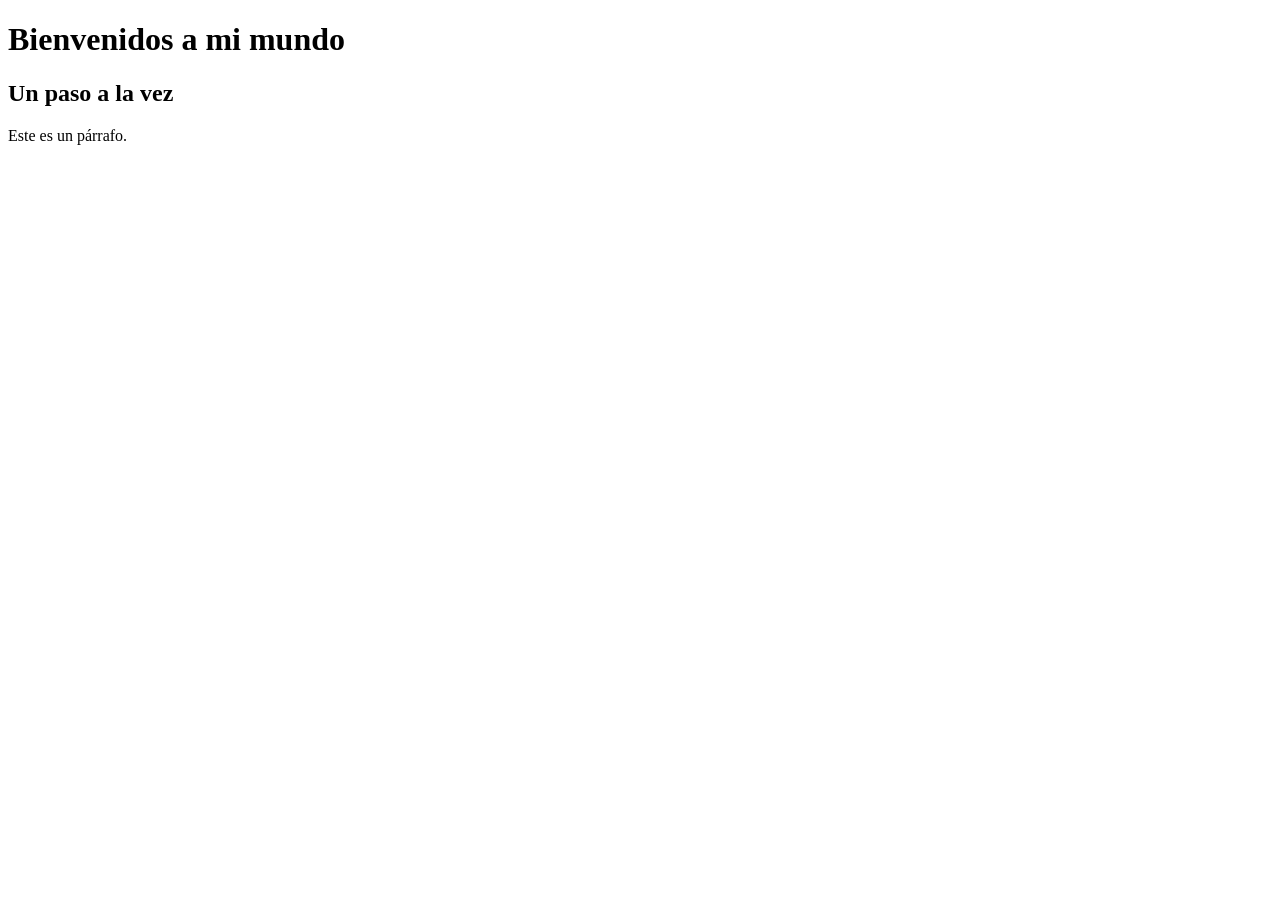
==== index.html @ 113dfad1 "Create index.html Esta es la página principal" ====
<!DOCTYPE html>
<html lang="es">
  <head>
    <meta charset="utf-8">
    <!--- este es un comentario --->
    <title>Bienvenidos</title>
  </head>
  <body>
    <div>
        <h1>Bienvenidos a mi mundo</h1>
        <h2>Un paso a la vez</h2>
        <p>Este es un párrafo.</p>
    </div>
  </body>
</html>
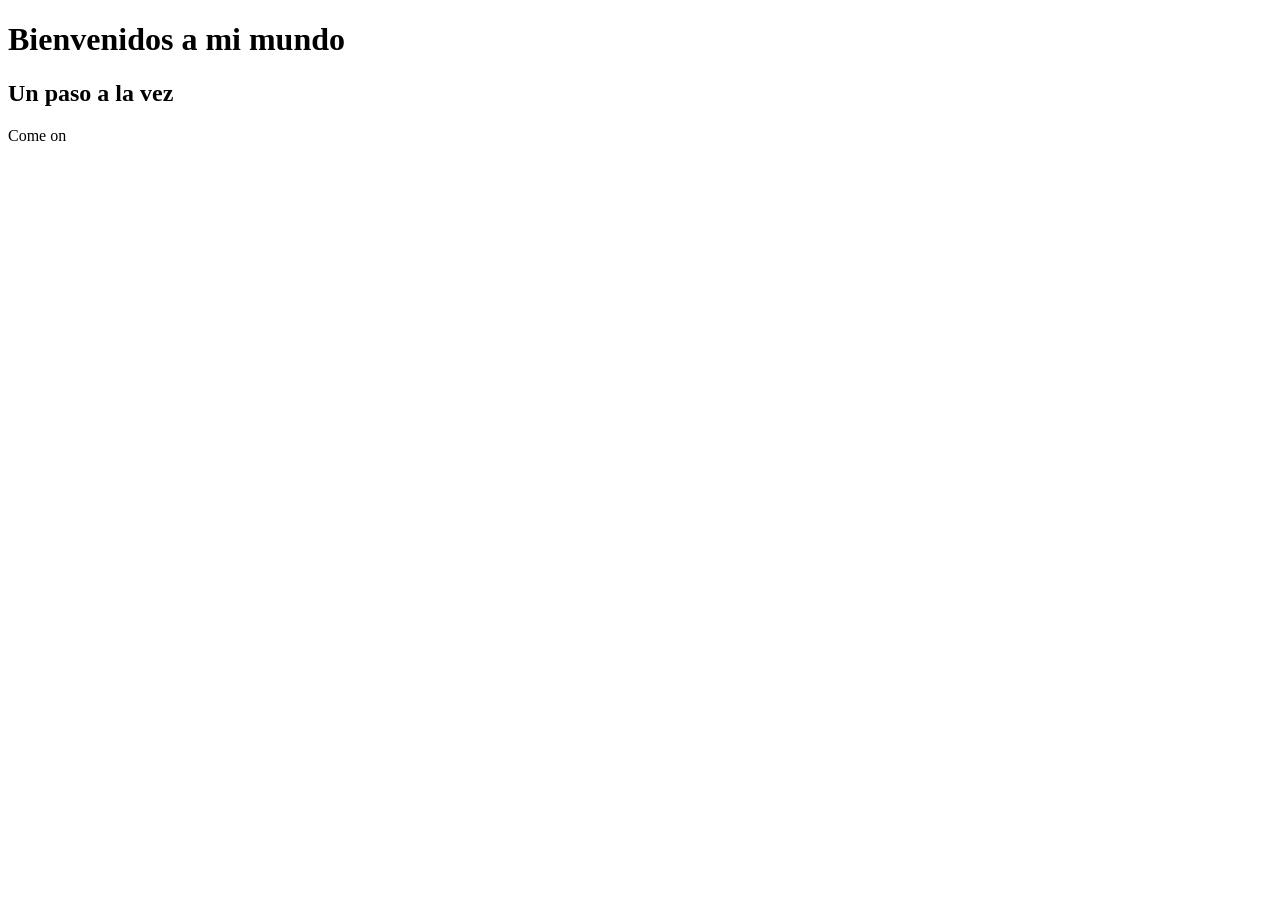
==== commit e5147982: "Update index.html Se actualiza párrafo de index" ====
--- a/index.html
+++ b/index.html
@@ -9,7 +9,7 @@
     <div>
         <h1>Bienvenidos a mi mundo</h1>
         <h2>Un paso a la vez</h2>
-        <p>Este es un párrafo.</p>
+        <p>Come on</p>
     </div>
   </body>
 </html>
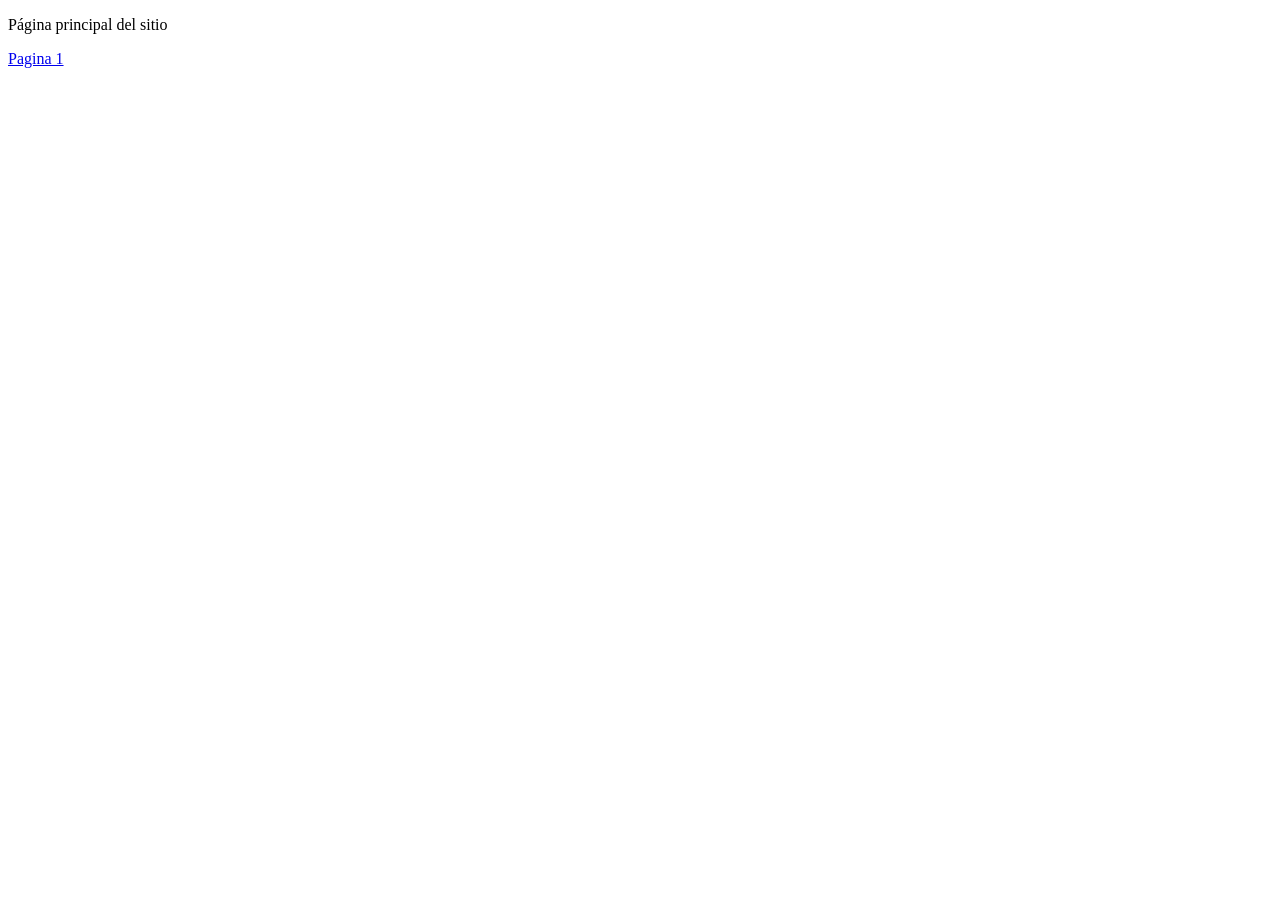
==== commit 21803230: "Update index.html" ====
--- a/index.html
+++ b/index.html
@@ -1,15 +1,16 @@
 <!DOCTYPE html>
-<html lang="es">
-  <head>
-    <meta charset="utf-8">
-    <!--- este es un comentario --->
-    <title>Bienvenidos</title>
-  </head>
-  <body>
-    <div>
-        <h1>Bienvenidos a mi mundo</h1>
-        <h2>Un paso a la vez</h2>
-        <p>Come on</p>
-    </div>
-  </body>
+<html lang="en">
+    <head>
+        <meta charset="utf-8">
+        <title>Pagina principal</title>
+      </head>
+    <body>
+
+        <p>Página principal del sitio</p>
+
+        <nav>
+            <a href="pag1.html">Pagina 1</a>
+        </nav>
+
+    </body>
 </html>
